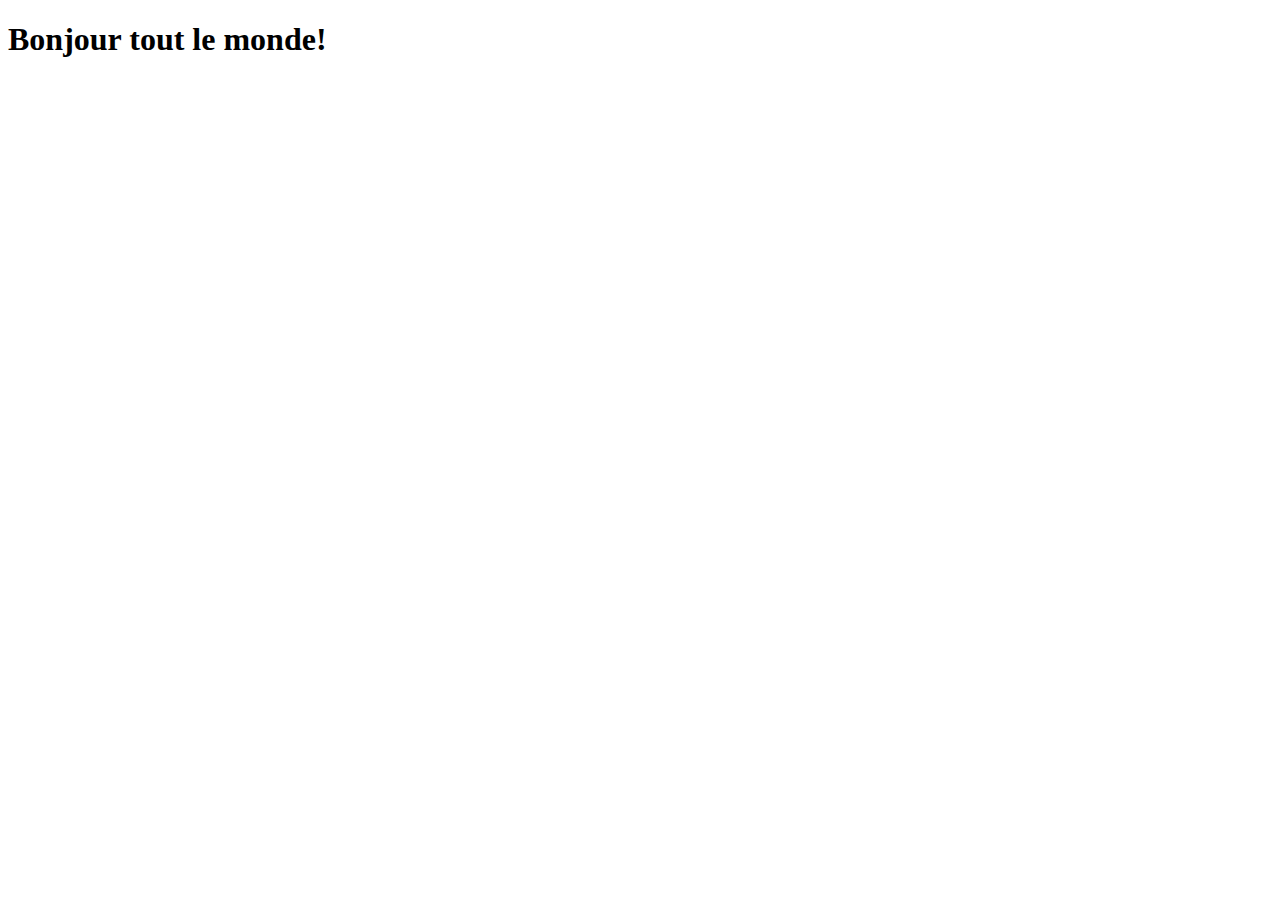
==== exercises/module1/1.3/index.html @ b03f020e "1.2" ====
<!DOCTYPE html>
<html lang="en">
<head>
    <meta charset="UTF-8">
    <meta http-equiv="X-UA-Compatible" content="IE=edge">
    <meta name="viewport" content="width=device-width, initial-scale=1.0">
    <title>Document</title>
</head>
<body>
    <h1>
        Bonjour tout le monde!
    </h1>
    <script src="./index.js"></script>
</body>
</html>
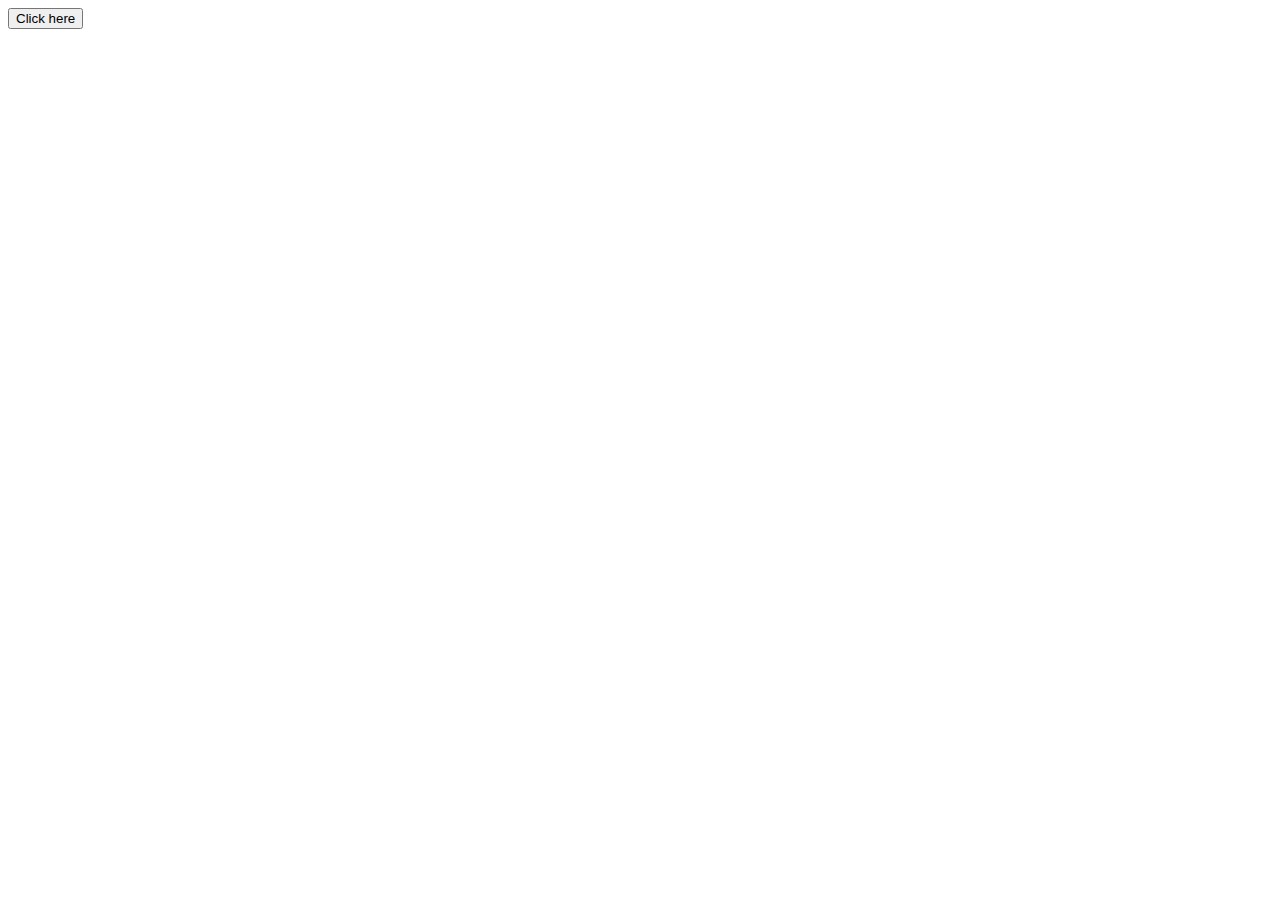
==== commit ec5ea6e7: "1.3" ====
--- a/exercises/module1/1.3/index.html
+++ b/exercises/module1/1.3/index.html
@@ -7,9 +7,7 @@
     <title>Document</title>
 </head>
 <body>
-    <h1>
-        Bonjour tout le monde!
-    </h1>
+    <button id="myBtn">Click here</button>
     <script src="./index.js"></script>
 </body>
 </html>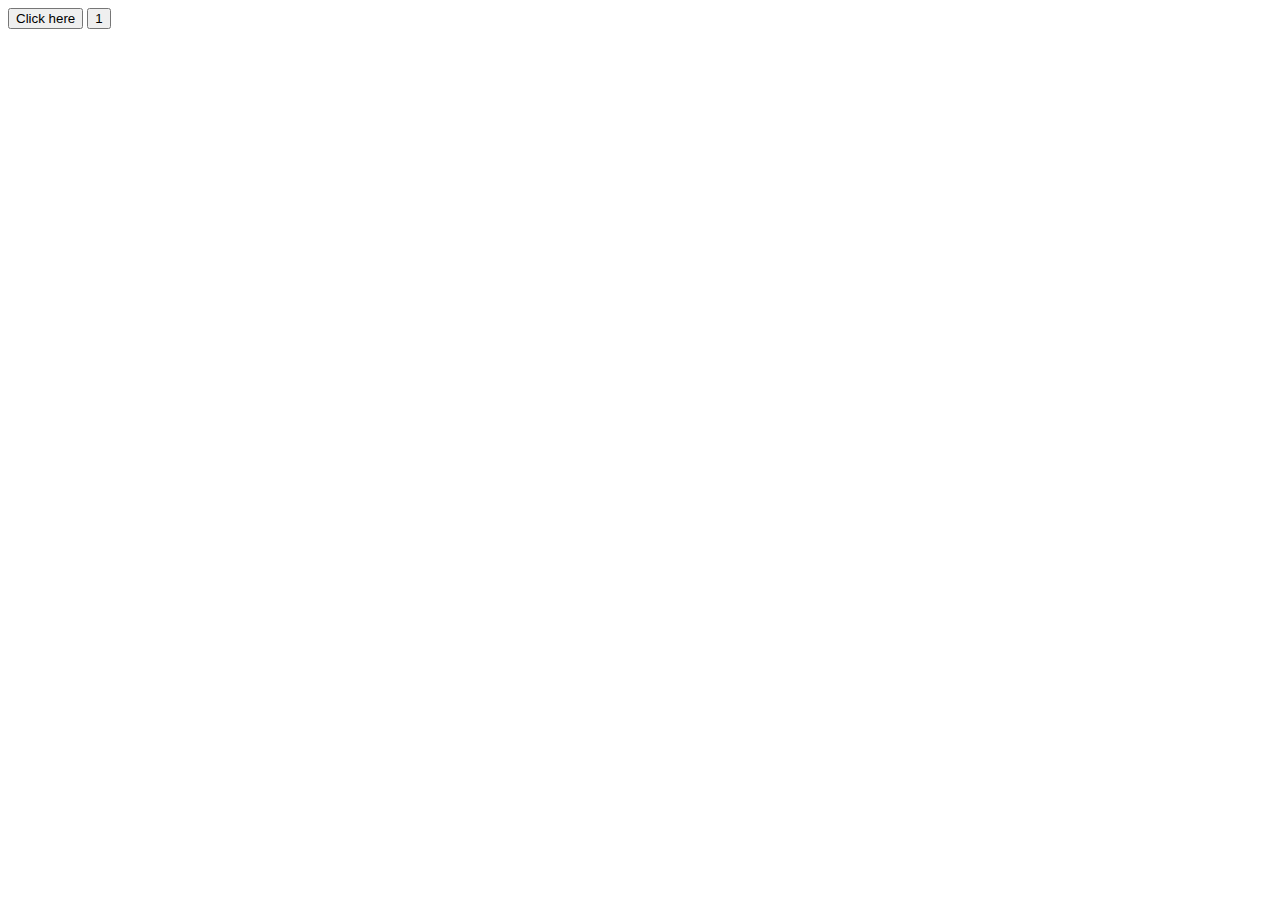
==== commit acb0225c: "1.3" ====
--- a/exercises/module1/1.3/index.html
+++ b/exercises/module1/1.3/index.html
@@ -7,7 +7,8 @@
     <title>Document</title>
 </head>
 <body>
-    <button id="myBtn">Click here</button>
+    <button id="myBtn1">Click here</button>
+    <button id="myBtn2">Click here</button>
     <script src="./index.js"></script>
 </body>
 </html>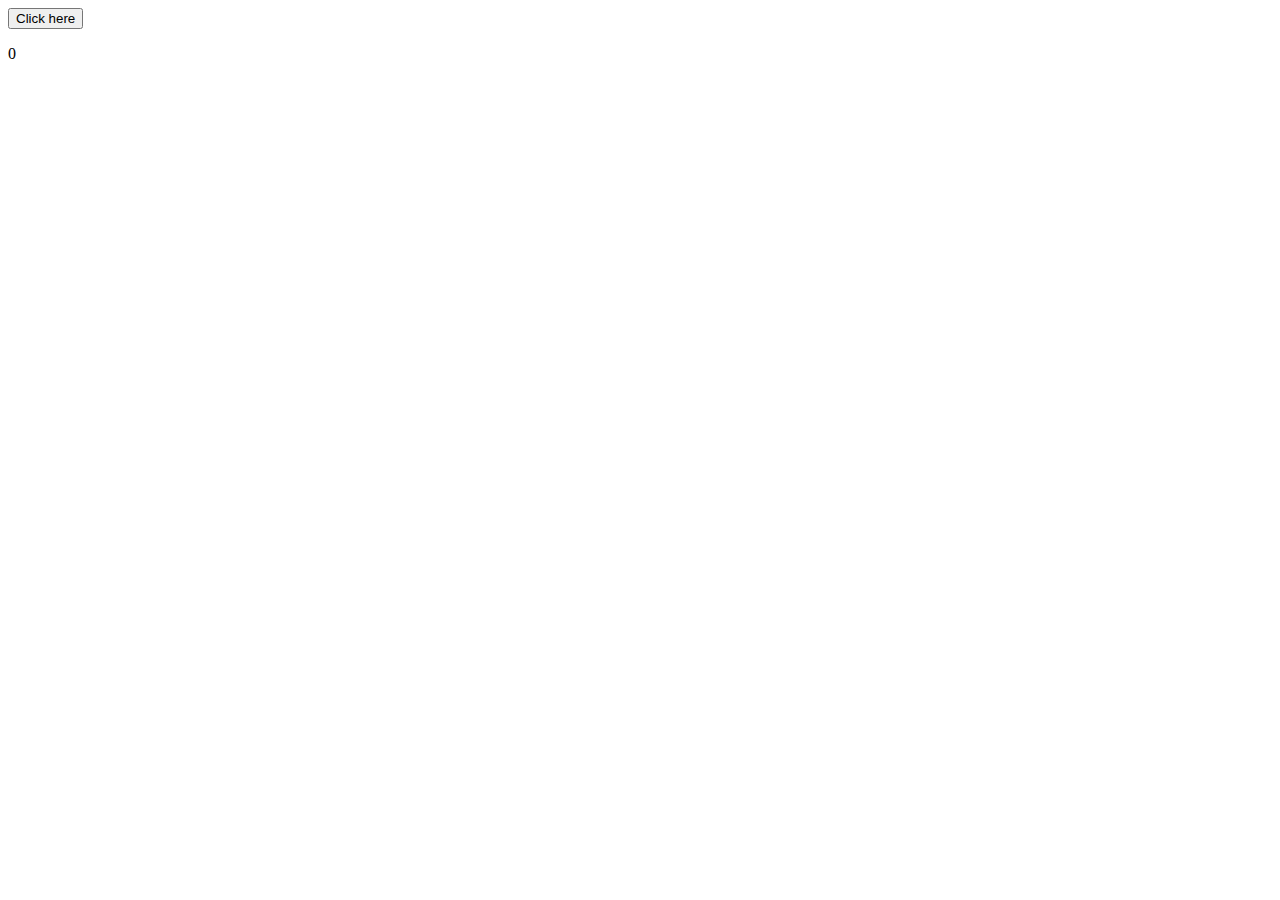
==== commit e1077f52: "1.3" ====
--- a/exercises/module1/1.3/index.html
+++ b/exercises/module1/1.3/index.html
@@ -8,7 +8,7 @@
 </head>
 <body>
     <button id="myBtn1">Click here</button>
-    <button id="myBtn2">Click here</button>
+    <p id="count"></p>
     <script src="./index.js"></script>
 </body>
 </html>